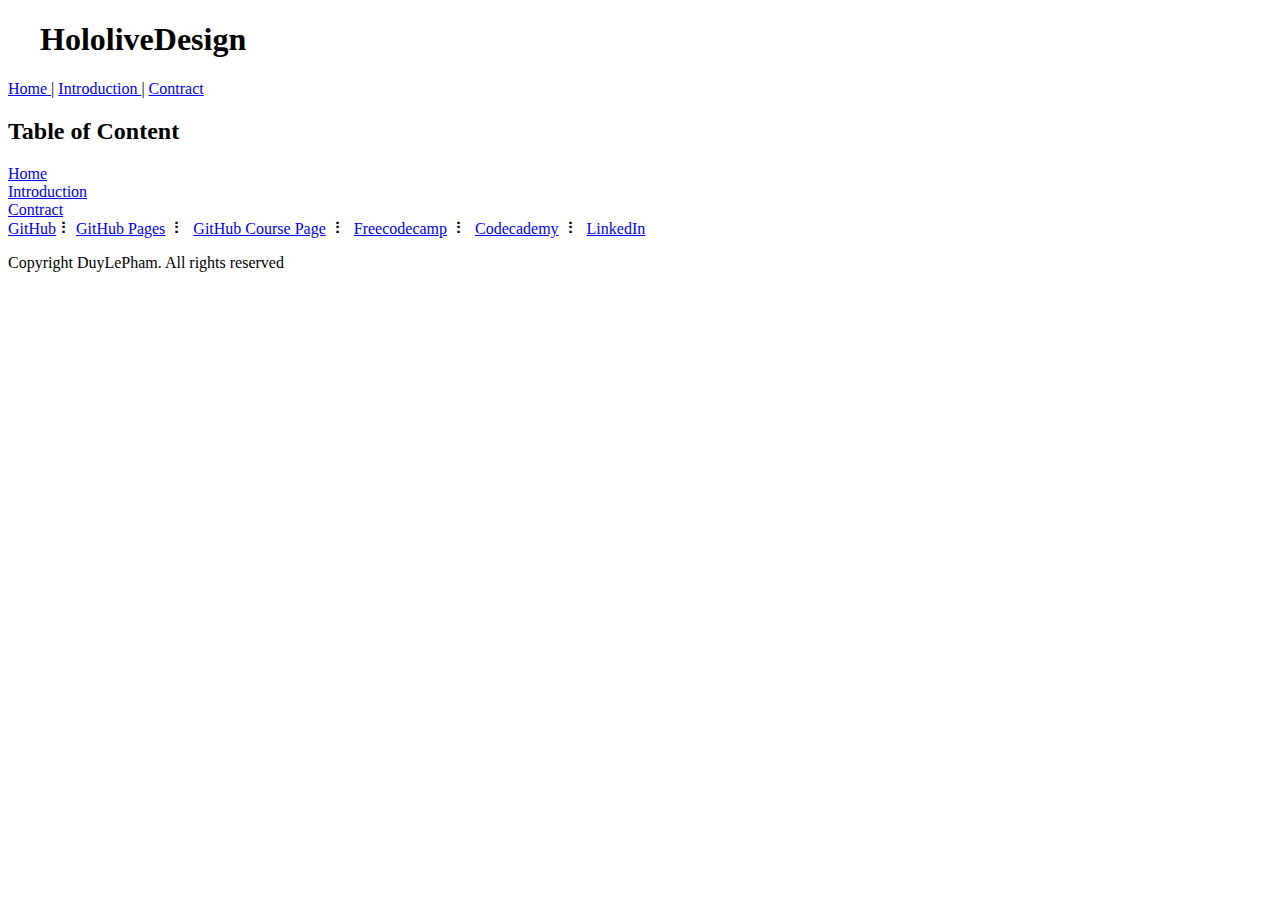
==== index.html @ 03042a0c "Add files via upload" ====
<!doctype html>
<html>
<head>
<meta charset="utf-8">
<meta http-equiv="X-UA-Compatible" content="IE=edge">
<meta name="viewport" content="width=device-width, initial-scale=1">
<title>home</title>
<link href="../mywebsite/css/introduction.css" rel="stylesheet" type="text/css">
</head>
<body>
<div class="container">
  <header>
    <div class="primary_header">
      <h1 class="title"> &nbsp; &nbsp; HololiveDesign&nbsp;</h1>
</div>
    <nav class="secondary_header">
		<a href="https://dpham013.github.io/web-250/"> Home </a>|
       <a href="https://dpham013.github.io/web-250/introduction.html"> Introduction </a>|
		<a href="https://dpham013.github.io/web-250/contract.html"> Contract</a>
    </nav>
  </header>
  <section>
    <article class="left_article">
      <h2>Table of Content</h2>
<li><a href="https://dpham013.github.io/web-250/"> Home </a></li>
<li><a href="https://dpham013.github.io/web-250/introduction.html"> Introduction </a></li>
<li><a href="https://dpham013.github.io/web-250/contract.html"> Contract</a></li> 


    </article>
    <aside class="right_article"> </aside>
  </section>
	

  <footer>
	  
<nav class="footerstuff">
		<a href="https://github.com/dpham013">GitHub</a> ⠇
		<a href="https://dpham013.github.io/web-250/">GitHub Pages</a> &nbsp;⠇&nbsp;
		<a href="https://github.com/dpham013/web-250">GitHub Course Page</a> &nbsp;⠇&nbsp;
		<a href="https://www.freecodecamp.org/DuyLePham">Freecodecamp</a> &nbsp;⠇&nbsp;
		<a href="https://www.codecademy.com/profiles/phamleduy8507">Codecademy</a> &nbsp;⠇&nbsp;
		<a href="https://www.linkedin.com/in/duy-pham-74887113a/">LinkedIn </a>
	<p>Copyright DuyLePham. All rights reserved</p>
        </nav>
  </footer>
</div>
</body>
</html>
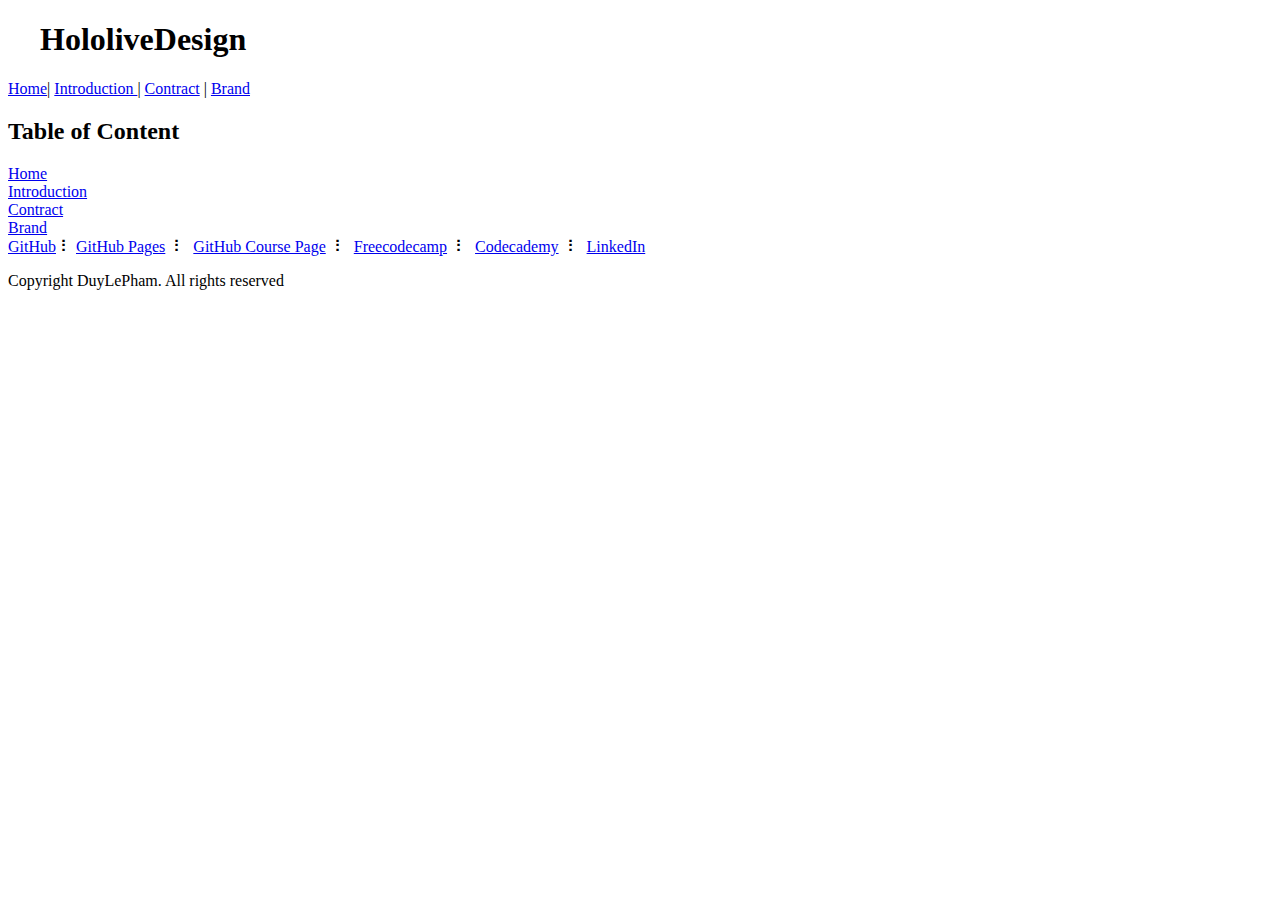
==== commit dd35fd41: "Update index.html" ====
--- a/index.html
+++ b/index.html
@@ -5,7 +5,7 @@
 <meta http-equiv="X-UA-Compatible" content="IE=edge">
 <meta name="viewport" content="width=device-width, initial-scale=1">
 <title>home</title>
-<link href="../mywebsite/css/introduction.css" rel="stylesheet" type="text/css">
+<link href="https://dpham013.github.io/web-250/css/introduction.css" rel="stylesheet" type="text/css">
 </head>
 <body>
 <div class="container">
@@ -14,9 +14,10 @@
       <h1 class="title"> &nbsp; &nbsp; HololiveDesign&nbsp;</h1>
 </div>
     <nav class="secondary_header">
-		<a href="https://dpham013.github.io/web-250/"> Home </a>|
+		 <a href="https://dpham013.github.io/web-250/"> Home</a>|
        <a href="https://dpham013.github.io/web-250/introduction.html"> Introduction </a>|
-		<a href="https://dpham013.github.io/web-250/contract.html"> Contract</a>
+	<a href="https://dpham013.github.io/web-250/contract.html"> Contract</a> |
+	<a href="https://dpham013.github.io/web-250/brand.html"> Brand </a> 
     </nav>
   </header>
   <section>
@@ -25,6 +26,7 @@
 <li><a href="https://dpham013.github.io/web-250/"> Home </a></li>
 <li><a href="https://dpham013.github.io/web-250/introduction.html"> Introduction </a></li>
 <li><a href="https://dpham013.github.io/web-250/contract.html"> Contract</a></li> 
+<li> <a href="https://dpham013.github.io/web-250/brand.html"> Brand </a> </li>	    
 
 
     </article>
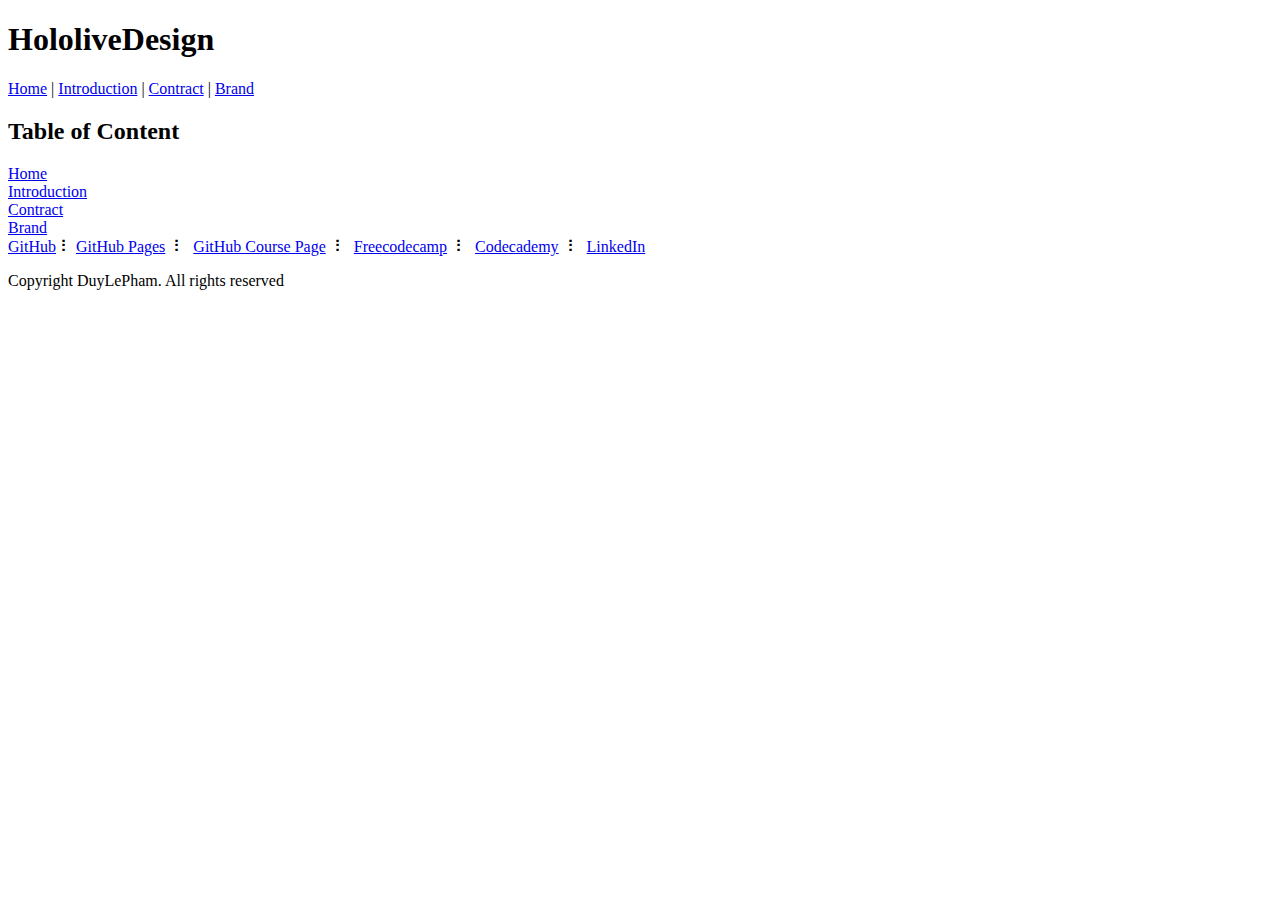
==== commit 9acb4f34: "Update index.html" ====
--- a/index.html
+++ b/index.html
@@ -4,21 +4,19 @@
 <meta charset="utf-8">
 <meta http-equiv="X-UA-Compatible" content="IE=edge">
 <meta name="viewport" content="width=device-width, initial-scale=1">
-<title>home</title>
+<title>HololiveDesign - DuyPham WEB250 - Home</title>
 <link href="https://dpham013.github.io/web-250/css/introduction.css" rel="stylesheet" type="text/css">
 </head>
 <body>
 <div class="container">
-  <header>
-    <div class="primary_header">
-      <h1 class="title"> &nbsp; &nbsp; HololiveDesign&nbsp;</h1>
-</div>
-    <nav class="secondary_header">
-		 <a href="https://dpham013.github.io/web-250/"> Home</a>|
-       <a href="https://dpham013.github.io/web-250/introduction.html"> Introduction </a>|
-	<a href="https://dpham013.github.io/web-250/contract.html"> Contract</a> |
-	<a href="https://dpham013.github.io/web-250/brand.html"> Brand </a> 
-    </nav>
+  <header>  
+      <h1>HololiveDesign</h1>
+      <nav>
+        <a href="./">Home</a> |
+        <a href="introduction.html"> Introduction</a> |
+	<a href="contract.html">Contract</a> |
+	<a href="brand.html">Brand</a>
+      </nav>
   </header>
   <section>
     <article class="left_article">
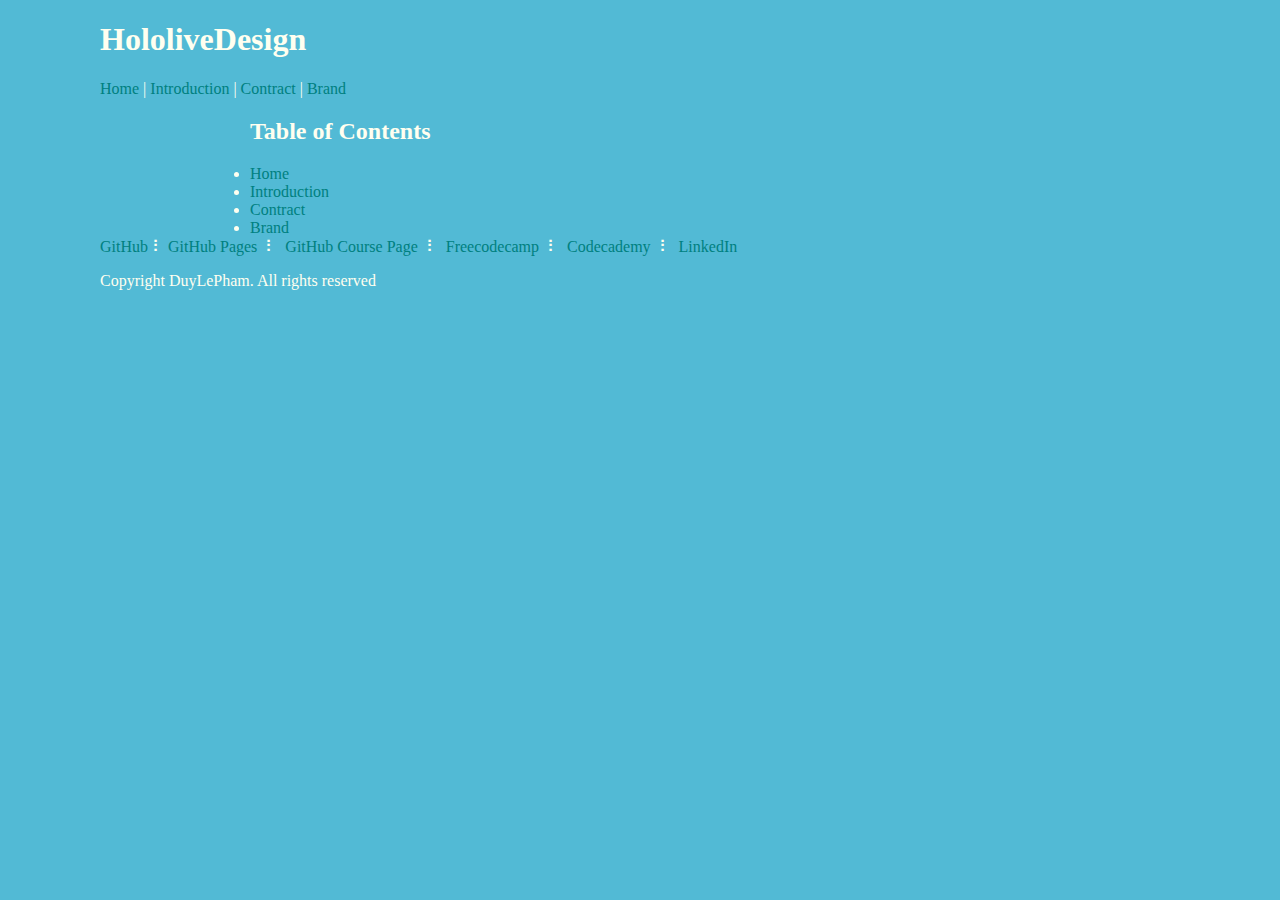
==== commit 979a556b: "Update index.html" ====
--- a/index.html
+++ b/index.html
@@ -5,10 +5,9 @@
 <meta http-equiv="X-UA-Compatible" content="IE=edge">
 <meta name="viewport" content="width=device-width, initial-scale=1">
 <title>HololiveDesign - DuyPham WEB250 - Home</title>
-<link href="https://dpham013.github.io/web-250/css/introduction.css" rel="stylesheet" type="text/css">
+<link href="styles/default.css" rel="stylesheet" type="text/css">
 </head>
 <body>
-<div class="container">
   <header>  
       <h1>HololiveDesign</h1>
       <nav>
@@ -18,23 +17,18 @@
 	<a href="brand.html">Brand</a>
       </nav>
   </header>
-  <section>
-    <article class="left_article">
-      <h2>Table of Content</h2>
-<li><a href="https://dpham013.github.io/web-250/"> Home </a></li>
-<li><a href="https://dpham013.github.io/web-250/introduction.html"> Introduction </a></li>
-<li><a href="https://dpham013.github.io/web-250/contract.html"> Contract</a></li> 
-<li> <a href="https://dpham013.github.io/web-250/brand.html"> Brand </a> </li>	    
+    <main>
+      <h2>Table of Contents</h2>
+	<li><a href="https://dpham013.github.io/web-250/"> Home </a></li>
+	<li><a href="https://dpham013.github.io/web-250/introduction.html">Introduction </a></li>
+	<li><a href="https://dpham013.github.io/web-250/contract.html">Contract</a></li> 
+	<li> <a href="https://dpham013.github.io/web-250/brand.html">Brand</a></li>	    
 
-
-    </article>
-    <aside class="right_article"> </aside>
-  </section>
-	
-
+    
+    </main>
   <footer>
 	  
-<nav class="footerstuff">
+	<nav>
 		<a href="https://github.com/dpham013">GitHub</a> ⠇
 		<a href="https://dpham013.github.io/web-250/">GitHub Pages</a> &nbsp;⠇&nbsp;
 		<a href="https://github.com/dpham013/web-250">GitHub Course Page</a> &nbsp;⠇&nbsp;
@@ -43,7 +37,7 @@
 		<a href="https://www.linkedin.com/in/duy-pham-74887113a/">LinkedIn </a>
 	<p>Copyright DuyLePham. All rights reserved</p>
         </nav>
+   
   </footer>
-</div>
 </body>
 </html>
--- a/styles/default.css
+++ b/styles/default.css
@@ -0,0 +1,38 @@
+@charset "UTF-8";
+body{
+	background-color: #52bad5;
+	color: ivory;
+	margin-left: 100px;
+	margin-right: 100px;
+	font-family: "Tahoma";
+}
+
+header.footer {
+	background-color: #B3B3B3;
+	text-align: center;
+}
+
+h1{
+	font-family: "Garamond";
+}
+
+a{
+	text-decoration: none;
+	color: teal;
+}
+a:hover{
+	color: brown;
+}
+
+figcaption {
+	font-style: italic;
+}
+
+main{
+	margin-left: 150px;
+	margin-right: 150px;
+}
+
+figure{
+	text-align: center;
+}
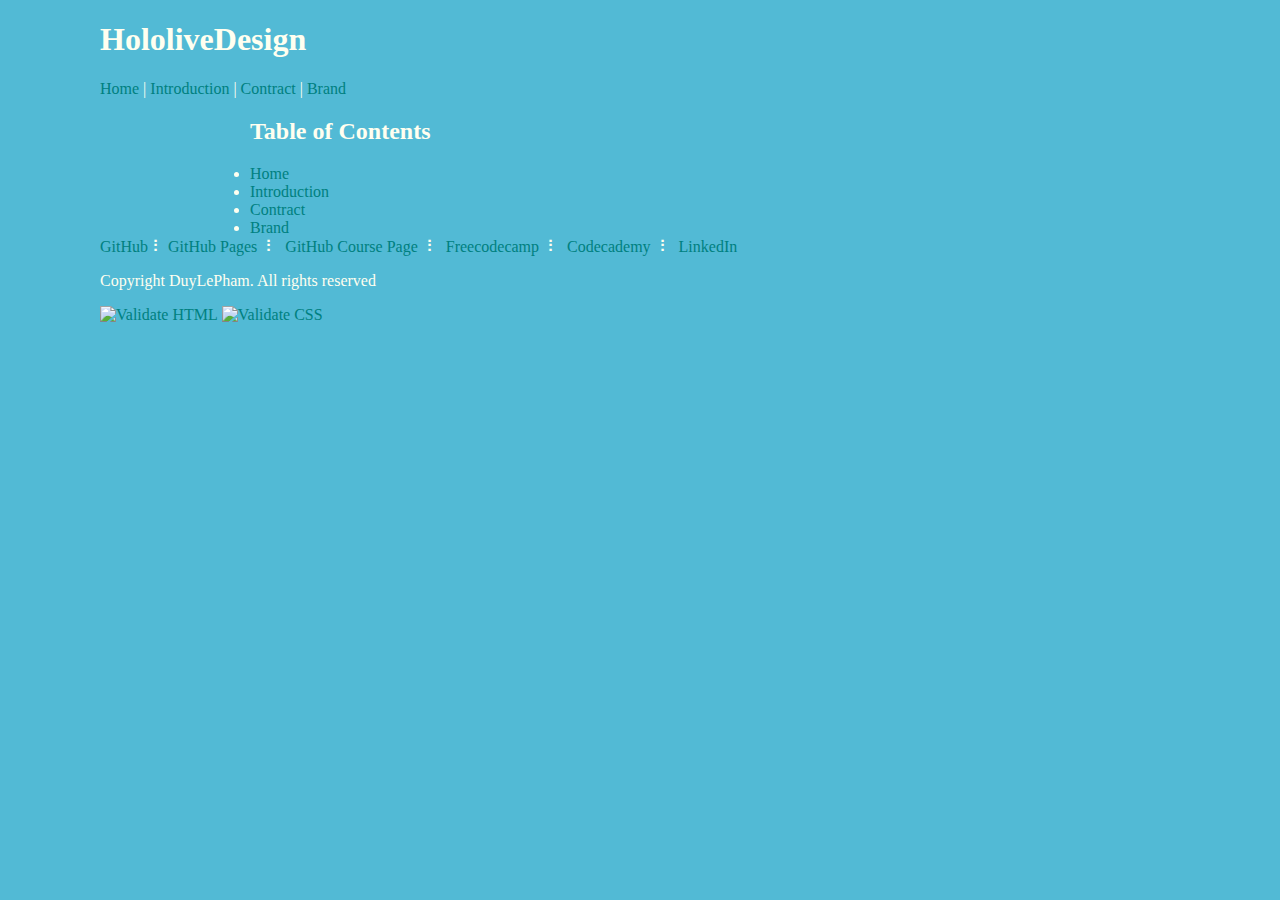
==== commit 731127f7: "Update index.html" ====
--- a/index.html
+++ b/index.html
@@ -1,5 +1,5 @@
 <!doctype html>
-<html>
+<html lang="en">
 <head>
 <meta charset="utf-8">
 <meta http-equiv="X-UA-Compatible" content="IE=edge">
@@ -26,8 +26,7 @@
 
     
     </main>
-  <footer>
-	  
+  <footer>  
 	<nav>
 		<a href="https://github.com/dpham013">GitHub</a> ⠇
 		<a href="https://dpham013.github.io/web-250/">GitHub Pages</a> &nbsp;⠇&nbsp;
@@ -35,9 +34,19 @@
 		<a href="https://www.freecodecamp.org/DuyLePham">Freecodecamp</a> &nbsp;⠇&nbsp;
 		<a href="https://www.codecademy.com/profiles/phamleduy8507">Codecademy</a> &nbsp;⠇&nbsp;
 		<a href="https://www.linkedin.com/in/duy-pham-74887113a/">LinkedIn </a>
-	<p>Copyright DuyLePham. All rights reserved</p>
-        </nav>
-   
+		
+		<p>Copyright DuyLePham. All rights reserved</p>
+		<a href="https://validator.w3.org/nu/?doc=https://dpham013.github.io/web-250.html" 
+			style = "text-decoration: none; width: 100%">
+           			<img src="images/button_validation_html5.png" alt="Validate HTML" />
+		</a>
+		<a href="https://jigsaw.w3.org/css-validator/validator?uri=https://dpham013.github.io/web-250.html" 
+			style = "text-decoration: none; width: 100%">
+				<img src="images/button_validation_css.png" alt="Validate CSS" />
+
+		</a>
+
+	  </nav>
   </footer>
 </body>
 </html>
